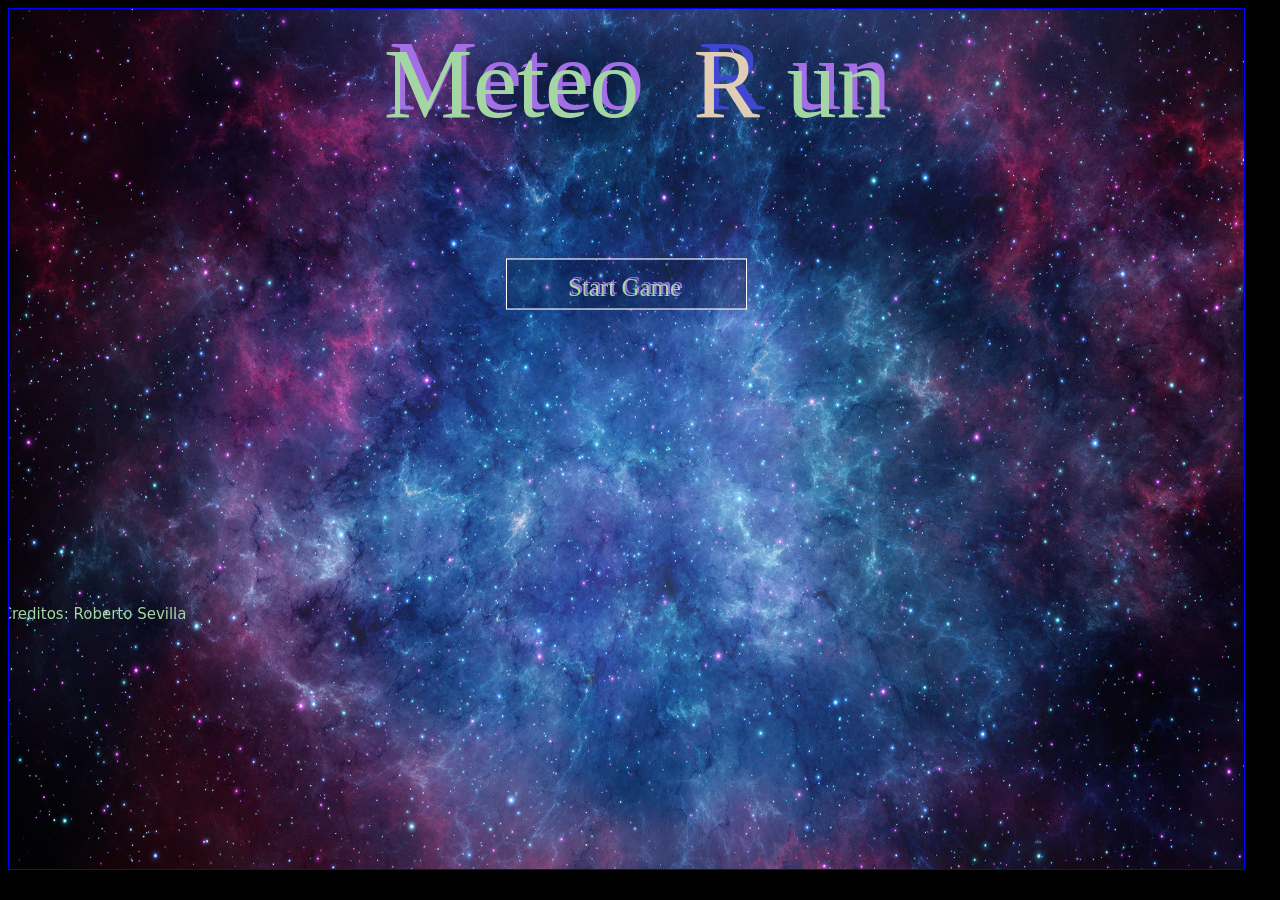
==== index.html @ f5e6b91f "Add files via upload" ====
<!DOCTYPE html>
<html lang="en">
	<head>
		<!-- Cosas que no importan por ahora -->
		<meta charset="UTF-8">
		<meta name="viewport" content="user-scalable=no, width=device-width, initial-scale=1.0">
		<meta http-equiv="X-UA-Compatible" content="ie=edge">

		<!-- Titulo -->
		<title>Test de Proyecto</title>

		<!-- Bootstrap CSS -->
		<link rel="shortcut icon" type="image/x-icon" href="Src/game.ico">
		<link href="Styles/canvas.css" rel="stylesheet">
		<link href="Styles/modal.css" rel="stylesheet">
	</head>

	<body id="none">
		<audio id="SFXGood">
			<source src="Src/SFXGood.mp3" type="audio/ogg">
		</audio>
		<audio id="SFXGameOver" loop>
			<source src="Src/SFXGameOver.mp3" type="audio/ogg">
		</audio>
		<audio id="SFXBad">
			<source src="Src/SFXBad.mp3" type="audio/ogg">
		</audio>

		<audio id="SFXGamePlay0_0" loop name="songs0">
			<source src="Src/SFXGamePlay0_0.mp3" type="audio/ogg">
		</audio>
		<audio id="SFXGamePlay0_1" loop name="songs0">
			<source src="Src/SFXGamePlay0_1.mp3" type="audio/ogg">
		</audio>

		<audio id="SFXGamePlay1_0" loop name="songs1">
			<source src="Src/SFXGamePlay1_0.mp3" type="audio/ogg">
		</audio>
		<audio id="SFXGamePlay1_1" loop name="songs1">
			<source src="Src/SFXGamePlay1_1.mp3" type="audio/ogg">
		</audio>

		<audio id="SFXGamePlay2_0" loop name="songs2">
			<source src="Src/SFXGamePlay2_0.mp3" type="audio/ogg">
		</audio>
		<audio id="SFXGamePlay2_1" loop name="songs2">
			<source src="Src/SFXGamePlay2_1.mp3" type="audio/ogg">
		</audio>

		<audio id="SFXGamePlay3_0" loop name="songs3">
			<source src="Src/SFXGamePlay3_0.mp3" type="audio/ogg">
		</audio>

		<audio id="SFXGamePlay3_1" loop name="songs3">
			<source src="Src/SFXGamePlay3_1.mp3" type="audio/ogg">
		</audio>

		<audio id="SFXMainMenu" loop>
			<source src="Src/SFXMainMenu.mp3" type="audio/ogg">
		</audio>



		<div >
			<canvas contenteditable="false" id="mycanvas" width="device-width" height="device-height"></canvas>
		</div>

	<div class="modal fade" id="myModal">
	  <div class="modal-dialog">
	    <div class="modal-content">

	      <div class="modal-header">
	        <h5 class="modal-title">New Record!</h5>
	      </div>

	      <div class="modal-body">
	          <div class="form-group">
	            <label for="InputUsername">Please type your name:</label>
	            <input type="text" class="form-control" id="InputUsername"
	            aria-describeby="inputHelp" placeholder="Enter username...">
	            <small id="inputHelp" class="form-text text-muted">No mas de 10 caracteres</small>
	          </div>
	      </div>
	      <div class="modal-footer">
	        <button type="button" class="btn btn-primary" id="buttonAccept" data-dismiss="modal">
	        	Accept</button>
	      </div>
	    </div>
	  </div>
	</div>

		<!-- Archivos de Javascript -->
		<script src="Scripts/canvas.js"></script>
		<script src="Scripts/objects.js"></script>
		<script src="Scripts/player.js"></script>
		<script src="Scripts/config.js"></script>
		<script src="Scripts/secrets.js"></script>
		<script src="Scripts/jquery.js"></script>
    	<script src="Scripts/popper.js"></script>
    	<script src="Scripts/bootstrap.js"></script>
		</body>
</html>
---- Styles/canvas.css ----
body {
	width: 				100%;
	height: 			100%;
	background-color: 	#000000;  
}

#mycanvas{
	border: 			1px solid blue;
}
---- Styles/modal.css ----
.modal-open {
  overflow: hidden;
}

.modal-open .modal {
  overflow-x: hidden;
  overflow-y: auto;
}

.modal {
  position: fixed;
  top: 0;
  left: 0;
  z-index: 1050;
  display: none;
  width: 100%;
  height: 100%;
  overflow: hidden;
  outline: 0;
}

.modal-dialog {
  position: relative;
  width: auto;
  margin: 0.5rem;
  pointer-events: none;
}

.modal.fade .modal-dialog {
  transition: -webkit-transform 0.3s ease-out;
  transition: transform 0.3s ease-out;
  transition: transform 0.3s ease-out, -webkit-transform 0.3s ease-out;
  -webkit-transform: translate(0, -50px);
  transform: translate(0, -50px);
}

@media (prefers-reduced-motion: reduce) {
  .modal.fade .modal-dialog {
    transition: none;
  }
}

.modal.show .modal-dialog {
  -webkit-transform: none;
  transform: none;
}

.modal-dialog-scrollable {
  display: -ms-flexbox;
  display: flex;
  max-height: calc(100% - 1rem);
}

.modal-dialog-scrollable .modal-content {
  max-height: calc(100vh - 1rem);
  overflow: hidden;
}

.modal-dialog-scrollable .modal-header,
.modal-dialog-scrollable .modal-footer {
  -ms-flex-negative: 0;
  flex-shrink: 0;
}

.modal-dialog-scrollable .modal-body {
  overflow-y: auto;
}

.modal-dialog-centered {
  display: -ms-flexbox;
  display: flex;
  -ms-flex-align: center;
  align-items: center;
  min-height: calc(100% - 1rem);
}

.modal-dialog-centered::before {
  display: block;
  height: calc(100vh - 1rem);
  content: "";
}

.modal-dialog-centered.modal-dialog-scrollable {
  -ms-flex-direction: column;
  flex-direction: column;
  -ms-flex-pack: center;
  justify-content: center;
  height: 100%;
}

.modal-dialog-centered.modal-dialog-scrollable .modal-content {
  max-height: none;
}

.modal-dialog-centered.modal-dialog-scrollable::before {
  content: none;
}

.modal-content {
  position: relative;
  display: -ms-flexbox;
  display: flex;
  -ms-flex-direction: column;
  flex-direction: column;
  width: 100%;
  pointer-events: auto;
  background-color: #fff;
  background-clip: padding-box;
  border: 1px solid rgba(0, 0, 0, 0.2);
  border-radius: 0.3rem;
  outline: 0;
}

.modal-backdrop {
  position: fixed;
  top: 0;
  left: 0;
  z-index: 1040;
  width: 100vw;
  height: 100vh;
  background-color: #000;
}

.modal-backdrop.fade {
  opacity: 0;
}

.modal-backdrop.show {
  opacity: 0.5;
}

.modal-header {
  display: -ms-flexbox;
  display: flex;
  -ms-flex-align: start;
  align-items: flex-start;
  -ms-flex-pack: justify;
  justify-content: space-between;
  padding: 1rem 1rem;
  border-bottom: 1px solid #dee2e6;
  border-top-left-radius: 0.3rem;
  border-top-right-radius: 0.3rem;
}

.modal-header .close {
  padding: 1rem 1rem;
  margin: -1rem -1rem -1rem auto;
}

.modal-title {
  margin-bottom: 0;
  line-height: 1.5;
}

.modal-body {
  position: relative;
  -ms-flex: 1 1 auto;
  flex: 1 1 auto;
  padding: 1rem;
}

.modal-footer {
  display: -ms-flexbox;
  display: flex;
  -ms-flex-align: center;
  align-items: center;
  -ms-flex-pack: end;
  justify-content: flex-end;
  padding: 1rem;
  border-top: 1px solid #dee2e6;
  border-bottom-right-radius: 0.3rem;
  border-bottom-left-radius: 0.3rem;
}

.modal-footer > :not(:first-child) {
  margin-left: .25rem;
}

.modal-footer > :not(:last-child) {
  margin-right: .25rem;
}

.modal-scrollbar-measure {
  position: absolute;
  top: -9999px;
  width: 50px;
  height: 50px;
  overflow: scroll;
}

@media (min-width: 576px) {
  .modal-dialog {
    max-width: 500px;
    margin: 1.75rem auto;
  }
  .modal-dialog-scrollable {
    max-height: calc(100% - 3.5rem);
  }
  .modal-dialog-scrollable .modal-content {
    max-height: calc(100vh - 3.5rem);
  }
  .modal-dialog-centered {
    min-height: calc(100% - 3.5rem);
  }
  .modal-dialog-centered::before {
    height: calc(100vh - 3.5rem);
  }
  .modal-sm {
    max-width: 300px;
  }
}

@media (min-width: 992px) {
  .modal-lg,
  .modal-xl {
    max-width: 800px;
  }
}

@media (min-width: 1200px) {
  .modal-xl {
    max-width: 1140px;
  }
}

button {
  border-radius: 0;
}

button:focus {
  outline: 1px dotted;
  outline: 5px auto -webkit-focus-ring-color;
}

input,
button,
select,
optgroup,
textarea {
  margin: 0;
  font-family: inherit;
  font-size: inherit;
  line-height: inherit;
}

button,
input {
  overflow: visible;
}

button,
select {
  text-transform: none;
}

select {
  word-wrap: normal;
}

button,
[type="button"],
[type="reset"],
[type="submit"] {
  -webkit-appearance: button;
}

button:not(:disabled),
[type="button"]:not(:disabled),
[type="reset"]:not(:disabled),
[type="submit"]:not(:disabled) {
  cursor: pointer;
}

button::-moz-focus-inner,
[type="button"]::-moz-focus-inner,
[type="reset"]::-moz-focus-inner,
[type="submit"]::-moz-focus-inner {
  padding: 0;
  border-style: none;
}

input[type="radio"],
input[type="checkbox"] {
  box-sizing: border-box;
  padding: 0;
}

input[type="date"],
input[type="time"],
input[type="datetime-local"],
input[type="month"] {
  -webkit-appearance: listbox;
}
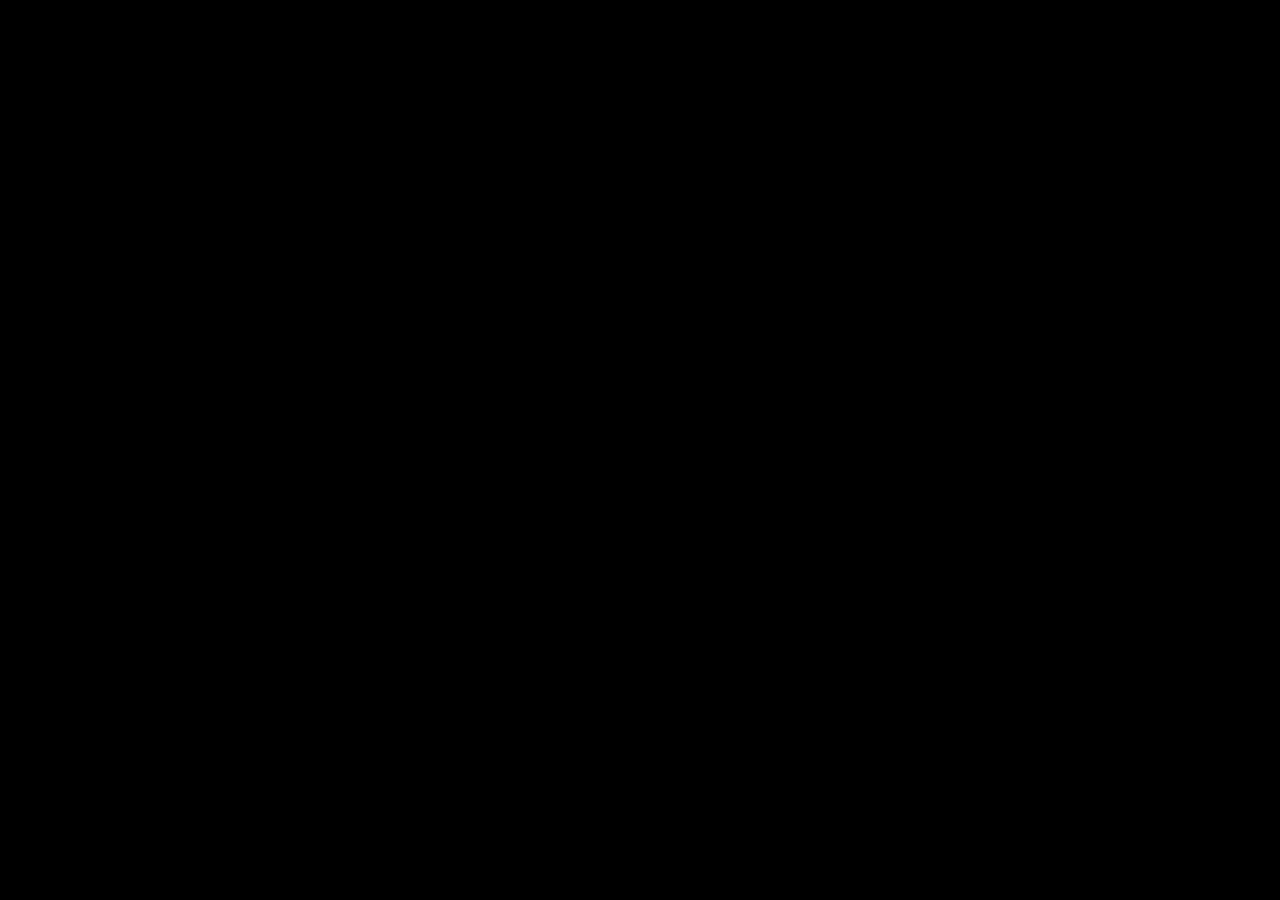
==== commit 28291b69: "Add files via upload" ====
--- a/index.html
+++ b/index.html
@@ -1,13 +1,13 @@
 <!DOCTYPE html>
 <html lang="en">
 	<head>
-		<!-- Cosas que no importan por ahora -->
+		<!-- Things that don't matter right now -->
 		<meta charset="UTF-8">
 		<meta name="viewport" content="user-scalable=no, width=device-width, initial-scale=1.0">
 		<meta http-equiv="X-UA-Compatible" content="ie=edge">
 
-		<!-- Titulo -->
-		<title>Test de Proyecto</title>
+		<!-- Title -->
+		<title>MeteoRun</title>
 
 		<!-- Bootstrap CSS -->
 		<link rel="shortcut icon" type="image/x-icon" href="Src/game.ico">
@@ -62,34 +62,34 @@
 
 
 		<div >
-			<canvas contenteditable="false" id="mycanvas" width="device-width" height="device-height"></canvas>
+			<canvas contenteditable="false" id="my-canvas"></canvas>
 		</div>
 
-	<div class="modal fade" id="myModal">
-	  <div class="modal-dialog">
-	    <div class="modal-content">
+		<div class="modal fade" id="myModal">
+		<div class="modal-dialog">
+			<div class="modal-content">
 
-	      <div class="modal-header">
-	        <h5 class="modal-title">New Record!</h5>
-	      </div>
+			<div class="modal-header">
+				<h5 class="modal-title">New Record!</h5>
+			</div>
 
-	      <div class="modal-body">
-	          <div class="form-group">
-	            <label for="InputUsername">Please type your name:</label>
-	            <input type="text" class="form-control" id="InputUsername"
-	            aria-describeby="inputHelp" placeholder="Enter username...">
-	            <small id="inputHelp" class="form-text text-muted">No mas de 10 caracteres</small>
-	          </div>
-	      </div>
-	      <div class="modal-footer">
-	        <button type="button" class="btn btn-primary" id="buttonAccept" data-dismiss="modal">
-	        	Accept</button>
-	      </div>
-	    </div>
-	  </div>
-	</div>
+			<div class="modal-body">
+				<div class="form-group">
+					<label for="InputUsername">Please type your name:</label>
+					<input type="text" class="form-control" id="InputUsername"
+					aria-describeby="inputHelp" placeholder="Enter username...">
+					<small id="inputHelp" class="form-text text-muted">No more than 10 characters</small>
+				</div>
+			</div>
+			<div class="modal-footer">
+				<button type="button" class="btn btn-primary" id="buttonAccept" data-dismiss="modal">
+					Accept</button>
+			</div>
+			</div>
+		</div>
+		</div>
 
-		<!-- Archivos de Javascript -->
+		<!-- Javascript Files -->
 		<script src="Scripts/canvas.js"></script>
 		<script src="Scripts/objects.js"></script>
 		<script src="Scripts/player.js"></script>
